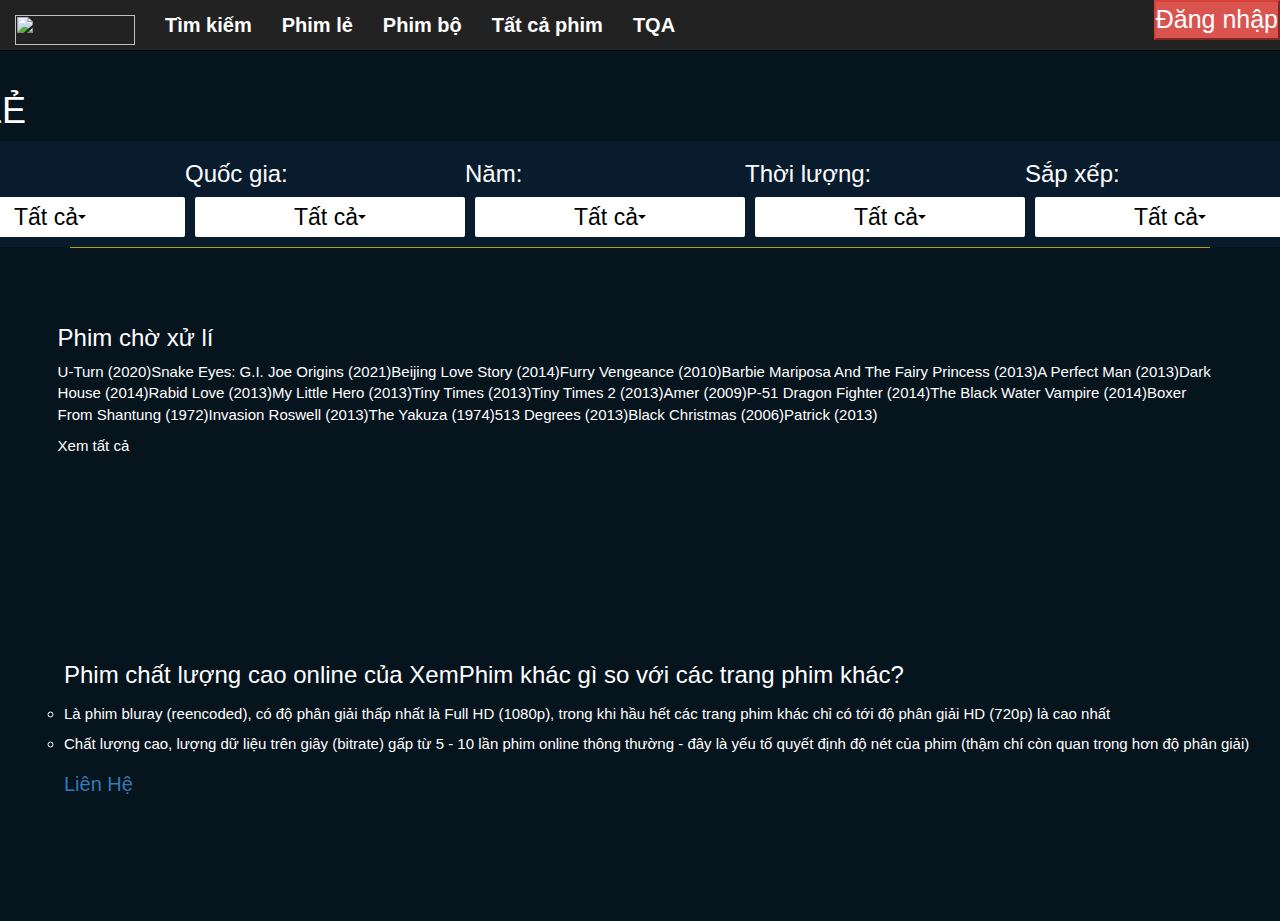
==== page/oddmovie.html @ d419b2e3 "project movie" ====
<!DOCTYPE html>
<html lang="en">

<head>
    <meta charset="UTF-8">
    <meta http-equiv="X-UA-Compatible" content="IE=edge">
    <meta name="viewport" content="width=device-width, initial-scale=1.0">
    <link rel="stylesheet" href="https://maxcdn.bootstrapcdn.com/bootstrap/3.4.1/css/bootstrap.min.css">
    <script src="https://ajax.googleapis.com/ajax/libs/jquery/3.5.1/jquery.min.js"></script>
    <script src="https://maxcdn.bootstrapcdn.com/bootstrap/3.4.1/js/bootstrap.min.js"></script>
    <script src="https://ajax.googleapis.com/ajax/libs/jquery/3.5.1/jquery.min.js"></script>
    <script src="https://cdnjs.cloudflare.com/ajax/libs/popper.js/1.16.0/umd/popper.min.js"></script>
    <script src="https://maxcdn.bootstrapcdn.com/bootstrap/4.5.2/js/bootstrap.min.js"></script>
    <link rel="stylesheet" href="https://use.fontawesome.com/releases/v5.7.0/css/all.css" integrity="sha384-lZN37f5QGtY3VHgisS14W3ExzMWZxybE1SJSEsQp9S+oqd12jhcu+A56Ebc1zFSJ" crossorigin="anonymous">
    <link rel="stylesheet" type="text/css" href="//cdn.jsdelivr.net/npm/slick-carousel@1.8.1/slick/slick.css" />
    <script type="text/javascript" src="//cdn.jsdelivr.net/npm/slick-carousel@1.8.1/slick/slick.min.js"></script>
    <script src="//code.jquery.com/jquery.min.js"></script>
    <script src="jquery.twbsPagination.js"></script>
    <script type="text/javascript" src="https://cdnjs.cloudflare.com/ajax/libs/twbs-pagination/1.4.2/jquery.twbsPagination.js"></script>
    <link rel="stylesheet" type="text/css" href="../assets/css/style.css">
    <link rel="stylesheet" type="text/css" href="../assets/css/main.css">
    <title>Document</title>
</head>

<body>
    <div class="container">
        <div class="header_manu_list">
            <nav class="navbar navbar-inverse navbar-fixed-top">
                <div class="navbar-header">
                    <a class="navbar-brand" href="index.html"><img src="https://3.bp.blogspot.com/-grucgojhA5k/ViS9aiVnWJI/AAAAAAAAzCs/yW4pZH8B_ug/s1600/logo_phim.jpg"> </a>
                </div>
                <ul class="nav navbar-nav">
                    <li class="search"><a href="search.html"><i class="fas fa-search"></i> Tìm kiếm</a></li>
                    <li><a href="oddmovie.html">Phim lẻ</a></li>
                    <li><a href="serimovie.html">Phim bộ</a></li>
                    <li><a href="#">Tất cả phim</a></li>
                    <li><a href="#">TQA</a></li>
                </ul>
                <div class="header_manu_authen">
                    <button type="button" class="btn-login btn-danger">Đăng nhập</button>
                </div>
            </nav>
        </div>
        <div class="" style="margin-top: 8%;margin-left: -16.5%;">
            <h1>PHIM LẺ</h1>
        </div>
        <div class='body'>
            <div class="header_select formgroup-phimle">
                <div class="dropdown">
                    <h3>Thể loại:</h3>
                    <button class="btn btn-default dropdown-toggle" type="button" id="menu1" data-toggle="dropdown">Tất cả
                    <span class="caret"></span></button>
                    <ul class="dropdown-menu droppdown_Category" role="menu" aria-labelledby="menu1">

                    </ul>
                </div>
                <div class="dropdown">
                    <h3>Quốc gia:</h3>
                    <button class="btn btn-default dropdown-toggle" type="button" id="menu1" data-toggle="dropdown">Tất cả
                    <span class="caret"></span></button>
                    <ul class="dropdown-menu dropdown_country" role="menu" aria-labelledby="menu1">

                    </ul>
                </div>
                <div class="dropdown">
                    <h3>Năm:</h3>
                    <button class="btn btn-default dropdown-toggle" type="button" id="menu1" data-toggle="dropdown">Tất cả
                   <span class="caret"></span></button>
                    <ul class="dropdown-menu" role="menu" aria-labelledby="menu1">
                        <li role="presentation"><a role="menuitem" tabindex="-1" href="#">HTML</a></li>
                    </ul>
                </div>
                <div class="dropdown">
                    <h3>Thời lượng:</h3>
                    <button class="btn btn-default dropdown-toggle" type="button" id="menu1" data-toggle="dropdown">Tất cả
                    <span class="caret"></span></button>
                    <ul class="dropdown-menu" role="menu" aria-labelledby="menu1">
                        <li role="presentation"><a role="menuitem" tabindex="-1" href="#">HTML</a></li>
                    </ul>
                </div>
                <div class="list_icon"></div>
                <div class="dropdown">
                    <h3>Sắp xếp:</h3>
                    <button class="btn btn-default dropdown-toggle" type="button" id="menu1" data-toggle="dropdown">Tất cả
                <span class="caret"></span>
            </button>
                    <ul class="dropdown-menu" role="menu" aria-labelledby="menu1">
                        <li role="presentation"><a role="menuitem" tabindex="-1" href="#">HTML</a></li>
                    </ul>

                </div>
                <div class="list_icon">
                    <h3>Hiện thị</h3>
                    <div class="icon"><i class="fas fa-list"></i>
                        <i class="fas fa-th-list"></i>
                    </div>
                </div>
            </div>
            <div class="row row-movie movie fiter">

            </div>

            <div class="movies_item_title">

            </div>
            <div id="content" class="row row-movie row-oddmovie">


            </div>

            <ul class="sync-pagination"></ul>

            </ul>


        </div>
    </div>
    <div class="footer_title">
        <h3>Phim chờ xử lí</h3>
        <p>U-Turn (2020)Snake Eyes: G.I. Joe Origins (2021)Beijing Love Story (2014)Furry Vengeance (2010)Barbie Mariposa And The Fairy Princess (2013)A Perfect Man (2013)Dark House (2014)Rabid Love (2013)My Little Hero (2013)Tiny Times (2013)Tiny Times
            2 (2013)Amer (2009)P-51 Dragon Fighter (2014)The Black Water Vampire (2014)Boxer From Shantung (1972)Invasion Roswell (2013)The Yakuza (1974)513 Degrees (2013)Black Christmas (2006)Patrick (2013)
        </p>
        <p style="cursor: pointer;"><i class="fas fa-play"></i> Xem tất cả</p>
    </div>


    <div class="footer_contact" style="background-image:url('https://xemphim.club/static/skin/footer-bg.jpg')">
        <div class="footer_contact__title">
            <div class="title">
                <h3>Phim chất lượng cao online của XemPhim khác gì so với các trang phim khác?</h3>
                <ol>
                    <ul class="title">
                        <li>Là phim bluray (reencoded), có độ phân giải thấp nhất là Full HD (1080p), trong khi hầu hết các trang phim khác chỉ có tới độ phân giải HD (720p) là cao nhất</li>
                        <li>Chất lượng cao, lượng dữ liệu trên giây (bitrate) gấp từ 5 - 10 lần phim online thông thường - đây là yếu tố quyết định độ nét của phim (thậm chí còn quan trọng hơn độ phân giải)</li>
                    </ul>
                </ol>
                <div class="footer_contact_button"><a> Liên Hệ </a></div>
            </div>

        </div>
    </div>

    <div class="modal">
        <div class="modal__over"></div>
        <div class="model__body">
            <div class="modal__inner">
                <!-- res -->
                <div class="auth-form form-auth">
                    <div class="auth-form__container">
                        <div class="auth-form__header">
                            <h3 class="auth-form_heading">Đăng kí</h3>
                            <span class="auth-form__switch-btn show_log">Đăng nhập</span>
                        </div>

                        <div class="auth-form__form">
                            <div class="auth-form__group">
                                <input type="text" class="auth-form__input" placeholder="Nhập Email của bạn">
                            </div>
                            <div class="auth-form__group">
                                <input type="password" class="auth-form__input" placeholder="Nhập mật khẩu của bạn">
                            </div>
                            <div class="auth-form__group">
                                <input type="password" class="auth-form__input" placeholder="Nhập lại mật khẩu của bạn">
                            </div>
                        </div>
                        <div class="auth-form__aside">
                            <p class="auth-form__policy-text">
                                đăng kí để nhaa thông tin trang chủ
                            </p>
                        </div>
                        <div class="auth-form__control">
                            <button class="btn btn--back auth-form__control-back">TRỞ LẠI</button>
                            <button class="btn btn--primary">ĐĂNG KÍ</button>
                        </div>
                    </div>
                    <div class="auth-form__socials">
                        <a href="" class="auth-form__socials-fb btn btn--s btn--with-icon">
                            <i class="auth-form__socials-icon fab fa-facebook-square"></i>
                            <span class="auth__icon-label">Kết nối với Facebook</span>
                        </a>
                        <a href="" class="auth-form__socials-gg btn btn--s btn--with-icon">
                            <i class="auth-form__socials-icon fab fa-google"></i>
                            <span class="auth__icon-label">Kết nối với Google</span>
                        </a>
                    </div>
                </div>
                <!-- login -->
                <div class="auth-form login-form">
                    <div class="auth-form__container">
                        <div class="auth-form__header">
                            <h3 class="auth-form_heading">Đăng Nhập</h3>
                            <span class="auth-form__switch-btn show-res">Đăng Kí</span>
                        </div>
                        <div class="auth-form__form">
                            <div class="auth-form__group">
                                <input type="text" class="auth-form__input" placeholder="Nhập Email của bạn">
                            </div>
                            <div class="auth-form__group">
                                <input type="password" class="auth-form__input" placeholder="Nhập mật khẩu của bạn">
                            </div>
                        </div>
                        <div class="form__help">
                            <a href="" class="form__help-link form__help-pricolor ">Quên mật khẩu</a>
                            <span class="form__help--noiti"></span>
                            <a href="" class="form__help-link">Cần trở giúp ?</a>
                        </div>
                        <div class="auth-form__control">
                            <button class="btn btn--back auth-form__control-back">TRỞ LẠI</button>
                            <button class="btn btn--primary">ĐĂNG NHẬP</button>
                        </div>
                    </div>
                    <div class="auth-form__socials">
                        <a href="" class="auth-form__socials-fb btn btn--s btn--with-icon">
                            <i class="auth-form__socials-icon fab fa-facebook-square"></i>
                            <span class="auth__icon-label">Kết nối với Facebook</span>
                        </a>
                        <a href="" class="auth-form__socials-gg btn btn--s btn--with-icon">
                            <i class="auth-form__socials-icon fab fa-google"></i>
                            <span class="auth__icon-label">Kết nối với Google</span>
                        </a>
                    </div>
                </div>
            </div>
        </div>
    </div>
    <script src="../assets/js/main.js">
    </script>
    <script src="../assets/js/api.js">
    </script>
    <script src="../assets/js/detail.js">
    </script>
    <script src="../assets/js/search.js">
    </script>
    <script src="../assets/js/authen.js">
    </script>
    <script src="../assets/js/oddmovie.js">
    </script>
    <script src="../assets/js/serimovie.js">
    </script>
    <script src="../assets/js/filter.js">
    </script>
</body>

</html>
---- assets/css/style.css ----
* {
    margin: 0;
    padding: 0;
    font-family: BlinkMacSystemFont, -apple-system, Segoe UI, Roboto, Oxygen, Ubuntu, Cantarell, Fira Sans, Droid Sans, Helvetica Neue, Helvetica, Arial, sans-serif;
}

body {
    background-color: #06141E;
    color: white;
}

.container-fluid {
    padding: 0;
}

.header_mannu {
    display: flex;
    justify-content: space-between;
}

.header_manu_authen>button {
    float: right;
    font-size: 2.5rem;
}

.navbar-default {
    background-color: #06131E;
    border: none;
}

.navbar-brand img {
    height: 30px;
    width: 120px;
}

.navbar-inverse .navbar-nav>li>a {
    font-size: 2rem;
    font-weight: 600;
    color: white;
}

.header_select {
    display: flex;
    justify-content: center;
    margin: 0 5%;
    margin-top: 8%;
}

.header_select>.dropdown {
    background-color: #091C2D;
}

.list_icon {
    background-color: #091C2D;
}

.dropdown>button {
    width: 270px;
    height: 40px;
    color: black;
    font-size: 2.3rem;
    text-align: center;
    margin-left: 10px;
}

.nnavbar-inverse {
    background-color: rgb(47, 10, 89)
}

.dropdown-menu {
    overflow-y: auto;
    position: absolute;
    width: 100%;
}

.genres_movie {
    height: 500px;
}

.icon {
    font-size: 2.5rem;
    display: inline-flex;
    margin: 8px 25px;
}

.icon>i {
    margin-right: 10px;
}

.row {
    justify-content: center;
    display: flex;
    margin-top: 20px;
}

.movies_item_img {
    background-size: cover;
}

.movies_item_title {
    display: flex;
    justify-content: space-between;
    align-items: flex-end;
    color: var(--primary-color);
    margin-bottom: -17px;
    border-bottom: 1px solid;
}

.movies_item_title>p {
    margin-bottom: 3px;
    cursor: pointer;
}

.movies_item_title>p::after {
    background-color: aqua;
}

.movies_item_title>h3 {
    margin-bottom: 3px;
}

.movies_item_name {
    line-height: 21px;
    font-size: 21px;
    margin-top: 10px;
}

.footer_title {
    margin-right: 4.5%;
    margin-left: 4.5%;
    margin-top: 5%;
}

.footer_title>p {
    font-size: 1.5rem;
}

.footer_contact {
    color: white;
    height: 400px;
    display: flex;
    align-items: center;
    line-height: 3rem;
    margin: 0;
    margin-top: 5%;
    z-index: 1;
}

.footer_contact img {
    opacity: 0.5;
}

.footer_contact__title {
    margin-left: 5%;
}

.title>li {
    font-size: 1.5rem;
}

.footer_contact_button {
    font-size: 2rem
}


/* css page detail */

.header_row {
    justify-content: end;
    margin-top: -20%;
}

.header_img {
    position: relative;
    opacity: 0.5;
    width: 100%;
    background-size: cover;
}

.header_img img {}

.col-img {
    margin-left: 5%;
    width: 20%;
}

.header_detail-avt-img {
    height: 440px;
    width: 100%;
    background-size: cover;
}

.header_detail-btn {
    margin-top: 1.5em;
    background-color: #dd003f;
    cursor: pointer;
    padding: calc(.5em - 1px) 1em;
    text-align: center;
    border-radius: 5px;
    font-size: 2.5rem;
}

.header_detail-btn>a {
    color: #fff;
    text-decoration: none;
}

.movie_name>h1 {
    font-size: 4rem;
    font-size: 600;
}

.movie_name>p {
    margin: 0 1.25rem;
    font-size: 2.5rem;
    opacity: 0.8
}

.movie_name>.imbd {
    font-size: 4rem;
    margin: 10px 10px
}

.movie_social {
    margin: 7em 0;
    display: flex;
    justify-content: space-between;
}

.button_share {
    display: flex;
}

.button_collection {
    margin-left: 20px;
}

.button_facebook>button {
    justify-content: space-between;
    font-size: 2rem;
    border-radius: 5px;
}

.button_collection>button {
    justify-content: space-between;
    padding: 0 10px;
    font-size: 2rem;
    border-radius: 10px;
}

.Category {
    margin: 0 10%
}

.cateone {
    border-top-left-radius: 290486px;
    border-top-right-radius: 290486px;
    border-bottom-right-radius: 290486px;
    border-bottom-left-radius: 290486px;
    border: 1px solid white;
    color: white;
    font-size: 2rem;
    padding: 5px
}

.movie_country,
.movie_time_start {
    display: flex;
}

.movie_time_start>p {
    margin-right: 10px;
}

.movie_country>p {
    margin-right: 10px;
}

.movie_title {
    font-size: 1.8rem;
    margin-top: 1.5rem
}

.movie_performer_detail {
    width: 20%;
    margin: 10px;
    text-align: center;
    overflow: hidden;
}

.multiple-items {
    display: flex;
}

.slider>.imgSlick {
    font-weight: bold;
    color: #666;
    margin: 10px;
    text-align: center;
    background-color: #e0e0e0;
}

.imgSlick>p {
    text-align: center;
}

.perfor {
    display: flex;
}

.imgSlick>img {
    height: 200px;
}

.slick-prev {
    background-color: transparent;
    height: 28px;
}

.slick-next {
    background-color: transparent;
    height: 28px;
    margin-right: 10px;
}

.movie_performer_title {
    margin: 32px 0;
}

.movie_trailer {
    display: flex;
    width: 100%;
    overflow: hidden;
}

.movie_trailer_detail {
    width: 25%;
    margin: 10px
}

.movie_trailer_detail-img {
    height: 150px;
    background-size: contain;
}

.form-group {
    margin: 50px 10%;
}

.form-group>button {
    cursor: pointer;
    color: white
}


/* serach css */

.showdataSearch {
    margin: 0 10%;
}

.btn-stt {
    margin-top: 5%;
}

.btn-number {
    background-color: transparent;
    /* Green */
    border: none;
    color: white;
    padding: 15px 15px;
    text-align: center;
    text-decoration: none;
    display: inline-block;
    font-size: 20px;
    border: 1px solid
}

.formgroup-phimle {
    margin-top: 0;
}


/* page play movie */

.row-movie {
    flex-wrap: wrap;
}

.col-odd {
    width: 25%;
}

.col-odd>a {
    text-decoration: none;
    color: white;
}

.playmovie_title {
    margin: 20px 0;
}

.playmovie {
    height: 660px;
    background-color: black;
    margin-top: 50px;
}

.playmovie_cc-eng,
.playmovie_cc-vn {
    margin-top: 20px;
    display: flex;
}

.playmovie_cc-icon {
    font-size: 2rem
}

.movieplay_cc-like {
    display: flex;
}

.playmovie_cc-select {
    display: flex;
    margin: 0 10px;
}

.playmovie_cc-name {
    margin: 0 10px;
    overflow: hidden;
}

.playmovie_cc-name,
.title-comment,
.name_account>span,
.title_comment,
.movie_name>h3 {
    color: rgb(185, 185, 185);
}

.playmovie_cc-select>button {
    background-color: transparent;
    height: 25px;
    width: 50px;
}

.playmovie_cc-select>i {
    font-size: 3rem
}

.first {
    margin-right: 10px;
}

.row-conmment {
    display: block;
}

.title-comment {
    opacity: 0.8;
}

.form-comment {
    margin: 0
}

.playmovie_submit-comment {
    background-color: transparent;
    float: right;
}

.playmovie_submit-comment>button {
    background-color: transparent;
    height: 25px;
    width: 50px;
}

.account_detail {
    display: flex;
    justify-content: space-between;
}

.name_account>span {
    margin: 0 10px
}

.title_comment {
    margin: 10px 10px
}


/* cast page*/

.cast_body {
    margin-top: 10%;
}

.modal__inner {
    color: black;
}


/* perfor css */

.perforTitle {
    margin-top: 10%;
}

.row-movieAttend {
    flex-wrap: wrap;
    margin: 50px 0;
    background-size: contain;
}

.col-movieAttend {
    margin: 20px 0
}
---- assets/css/main.css ----
:root{
    --primary-color:#B1A21E;
    --rate-color: #FFCE3E;
}
.grid__full-width{
    width:100%;

}
.grid__row{
    display: flex;
    flex-wrap:wrap ;
    margin-left: -5px;
    margin-right: -5px;
    margin-top: 10px;
}
.grid__column-2{
    padding-left: 5px;
    padding-right: 5px;
    width:16.6667%;
}
.grid__column-2-4{
    padding-left: 5px;
    padding-right: 5px;
    width:18%;
    cursor: pointer;

}
.grid__column-10{
    padding-left: 5px;
    padding-right: 5px;
    width:83.3334%;
}
@keyframes slow {
    from{
        opacity: 0;
    }
    to{
        opacity: 1;
    }
}
@keyframes grow {
    from{
        transform:scale(var(--from));
    }
    to{
        transform:scale(var(--to))
    }
}
/* modal */

.modal{
    --from:0.7;
    --to:1;
    position: fixed;
    top:0;
    right: 0;
    bottom: 0;
    left: 0;
    display: flex;
    animation: grow ease .1s;
  
   
}

.modal__over{
    position:absolute;
    width: 100%;
    height: 100%;
    background-color: #06121E;
}
.model__body{
    margin:auto;
    position: relative;
    background-color: #fff;
    z-index: 1;
    border-radius: 5px;

}
.auth-form{
    width:500px;
    background-color: #363636;
    

}


.auth-form__container{
    padding: 0 32px;
    z-index: 1002;
}
.auth-form__header{
    display:flex;
    align-items: center;
    justify-content: space-between;
}
.auth-form__header{
    font-size: 2.2rem;
    font-weight: 400;
 
}
.auth-form__switch-btn{
    font-size: 1.6rem;
    color: var(--primary-color);
    cursor:pointer;
}
.auth-form__input{
    width:100%;
    height:40px;
    margin-top: 16px;
    padding:0 12px;
    border: 1px solid #dbdbdb;
    border-radius: 2px;
    outline: none;
}
.auth-form__input:focus{
    border-color: #888;
}
.auth-form__aside{
    margin-top: 20px;
    text-align: center;
}
.auth-form__policy-text{
    font-size: 1.2rem;
}
.auth-form__policy-link{
    text-decoration: none;
    color:#f53e2d;
}
.auth-form__control{
    margin-top: 80px;
    display:flex;
    justify-content: flex-end;
}
.auth-form__control-back{
    margin-right: 8px;
}
.auth-form__socials{
    background-color:rgba(0,0,0,0.03);

    display:flex;
    justify-content:space-between;
    margin-top: 24px;
    
}
.auth-form__socials-icon{
    font-size: 1.8rem;
}
.auth-form__socials-fb.auth-form__socials-gg{
    color:#fff;
}
.auth-form__socials-fb{
    color:#fafafa;
    background-color: #3A5A89;
}
.auth__icon-label{
    margin:0 36px;
}
.auth-form__socials-gg{
    background-color:#fff;
    border:1px solid;
}
.form__help{
    display: flex;
    justify-content:flex-end;
    margin-top: 20px;
  
}
.form__help-link{
    text-decoration: none;
    font-size: 1.4rem;
    color:#939393
}
.form__help--noiti{
    display:block;
    border-right: 1px solid rgba(0,0,0,0.3);
    margin:0 14px;
}
.form__help-pricolor{
    color: var(--primary-color)
}

.btn{
    min-width: 142px;
    height:36px;
    text-decoration: none;
    border:none;
    border-radius: 2px;
    font-size: 1.5rem;
    padding: 0 12px;
    cursor: pointer;
    display: inline-flex;
    justify-content: center;
    align-items: center;
   

}
.btn--back:hover{
    background-color:rgba(255,255,255,0.3);
}
.btn.btn--primary{
    background-color: #ee4d2d;
   
}
.auth-form__control-back{
    background-color:#2398DC
}
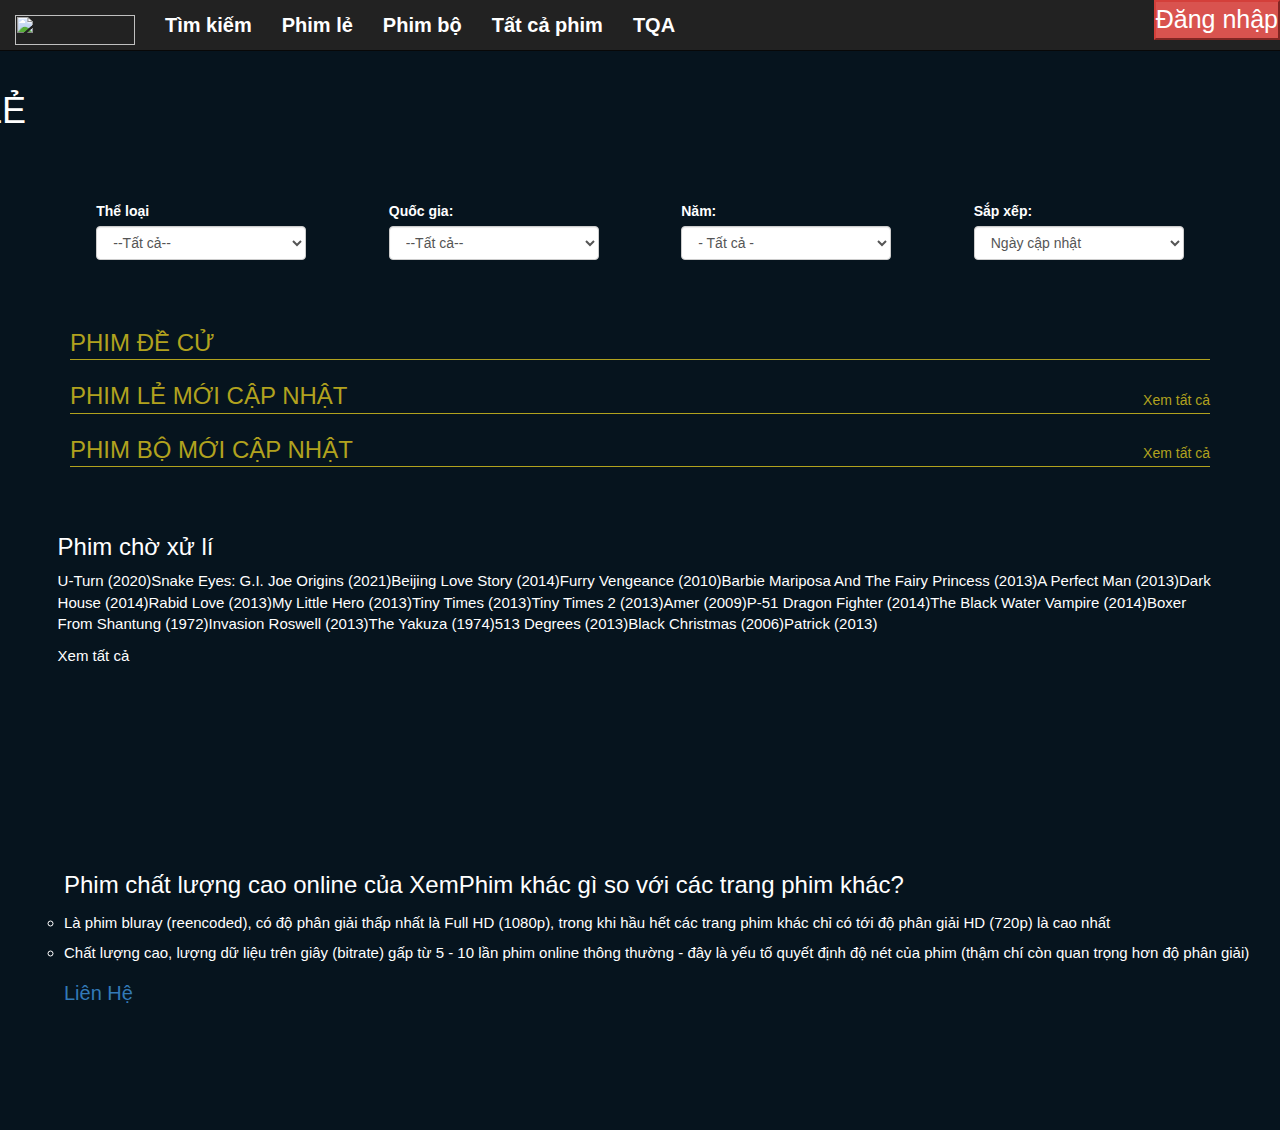
==== commit ae5f0a2b: "edit" ====
--- a/page/oddmovie.html
+++ b/page/oddmovie.html
@@ -45,74 +45,82 @@
             <h1>PHIM LẺ</h1>
         </div>
         <div class='body'>
-            <div class="header_select formgroup-phimle">
-                <div class="dropdown">
-                    <h3>Thể loại:</h3>
-                    <button class="btn btn-default dropdown-toggle" type="button" id="menu1" data-toggle="dropdown">Tất cả
-                    <span class="caret"></span></button>
-                    <ul class="dropdown-menu droppdown_Category" role="menu" aria-labelledby="menu1">
-
-                    </ul>
-                </div>
-                <div class="dropdown">
-                    <h3>Quốc gia:</h3>
-                    <button class="btn btn-default dropdown-toggle" type="button" id="menu1" data-toggle="dropdown">Tất cả
-                    <span class="caret"></span></button>
-                    <ul class="dropdown-menu dropdown_country" role="menu" aria-labelledby="menu1">
-
-                    </ul>
-                </div>
-                <div class="dropdown">
-                    <h3>Năm:</h3>
-                    <button class="btn btn-default dropdown-toggle" type="button" id="menu1" data-toggle="dropdown">Tất cả
-                   <span class="caret"></span></button>
-                    <ul class="dropdown-menu" role="menu" aria-labelledby="menu1">
-                        <li role="presentation"><a role="menuitem" tabindex="-1" href="#">HTML</a></li>
-                    </ul>
-                </div>
-                <div class="dropdown">
-                    <h3>Thời lượng:</h3>
-                    <button class="btn btn-default dropdown-toggle" type="button" id="menu1" data-toggle="dropdown">Tất cả
-                    <span class="caret"></span></button>
-                    <ul class="dropdown-menu" role="menu" aria-labelledby="menu1">
-                        <li role="presentation"><a role="menuitem" tabindex="-1" href="#">HTML</a></li>
-                    </ul>
-                </div>
-                <div class="list_icon"></div>
-                <div class="dropdown">
-                    <h3>Sắp xếp:</h3>
-                    <button class="btn btn-default dropdown-toggle" type="button" id="menu1" data-toggle="dropdown">Tất cả
-                <span class="caret"></span>
-            </button>
-                    <ul class="dropdown-menu" role="menu" aria-labelledby="menu1">
-                        <li role="presentation"><a role="menuitem" tabindex="-1" href="#">HTML</a></li>
-                    </ul>
-
-                </div>
-                <div class="list_icon">
-                    <h3>Hiện thị</h3>
-                    <div class="icon"><i class="fas fa-list"></i>
-                        <i class="fas fa-th-list"></i>
+            <div class="row">
+                <div class="col-md-4 form_select">
+                    <div class="form-group">
+                        <label for="sel1">Thể loại</label>
+                        <select class="form-control droppdown_Category genre" id="sel1">
+                              <option value="" selected>--Tất cả--</option>
+                     
+                        </select>
+                    </div>
+                </div>
+                <div class="col-md-4 form_select">
+                    <div class="form-group">
+                        <label for="sel1">Quốc gia:</label>
+                        <select class="form-control droppdown_country region" id="sel1">
+                            <option value="" selected>--Tất cả--</option>
+                
+                            </select>
+                    </div>
+                </div>
+                <div class="col-md-4 form_select">
+                    <div class="form-group">
+                        <label for="sel1">Năm:</label>
+                        <select class="form-control droppdown_year year" id="sel1">
+                            <option value="" selected> - Tất cả - </option>
+                            <option value="2021">2021</option>
+                            <option value="2020">2020</option>
+                            <option value="2019">2019</option>
+                            <option value="2018">2018</option>
+                            <option value="2017">2017</option>
+                            <option value="2016">2016</option>
+                            </select>
+                    </div>
+                </div>
+                <div class="col-md-4 form_select">
+                    <div class="form-group">
+                        <label for="sel1">Sắp xếp:</label>
+                        <select class="form-control droppdown_date order-by" id="sel1">
+                            <option value="">Ngày cập nhật</option>
+                            <option value="release_date.desc ">Ngày phát hành</option>
+                            <option value="vote_average.desc ">Điểm đánh giá</option>
+                            </select>
                     </div>
                 </div>
             </div>
             <div class="row row-movie movie fiter">
 
             </div>
-
-            <div class="movies_item_title">
-
-            </div>
-            <div id="content" class="row row-movie row-oddmovie">
-
-
-            </div>
-
-            <ul class="sync-pagination"></ul>
-
-            </ul>
-
-
+            <div class="grid__full-width">
+                <div class="movies_item_title">
+
+                    <h3>PHIM ĐỀ CỬ</h3>
+                </div>
+                <div class="row row-movie movie">
+
+                </div>
+                <div class="title">
+                    <div class="movies_item_title">
+                        <h3>PHIM LẺ MỚI CẬP NHẬT</h3>
+                        <p>Xem tất cả <i class="fas fa-play"></i></p>
+                    </div>
+                </div>
+                <div class="row row-movie popular">
+
+                </div>
+
+                <div class="title">
+                    <div class="movies_item_title">
+                        <h3>PHIM BỘ MỚI CẬP NHẬT</h3>
+                        <p>Xem tất cả <i class="fas fa-play"></i></p>
+                    </div>
+                </div>
+                <div class="row row-movie tvpopular">
+
+                </div>
+            </div>
+        </div>
         </div>
     </div>
     <div class="footer_title">
